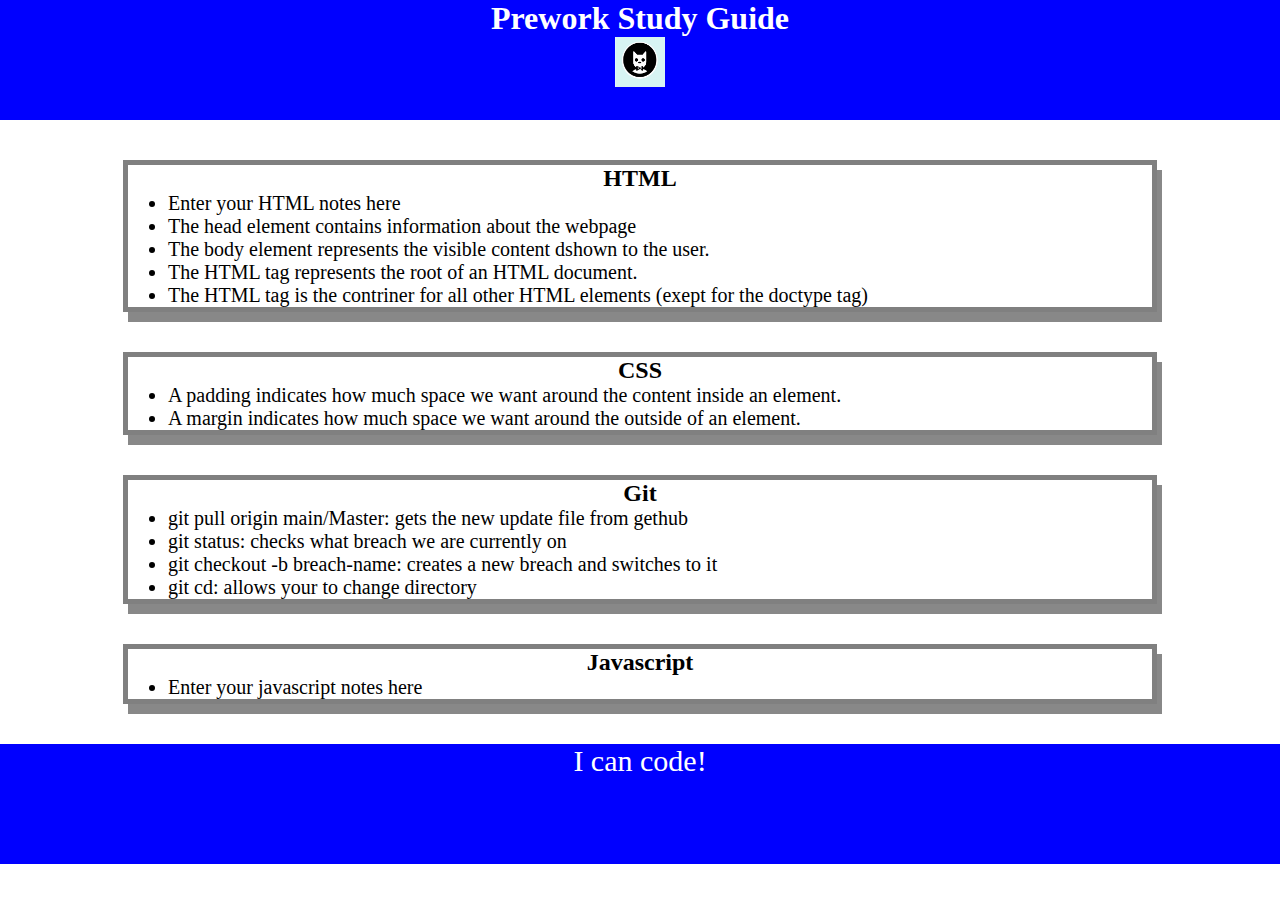
==== index.html @ ef64f19c "test" ====
<!DOCTYPE html>
<html lang="en">
  <head>
    <meta charset="UTF-8" />
    <meta http-equiv="X-UA-Compatible" content="IE=edge" />
    <meta name="viewport" content="width=device-width, initial-scale=1.0" />
    <link rel="stylesheet" href="./assets/style.css" />
    <title>Prework Study Guide</title>
  </head>
  <body>
    <header id="Top">
      <h1>Prework Study Guide</h1>
      <img
        src="./assets/bowtie-cat.png"
        alt="Profile image of cat wearing a bow tie."
      />
    </header>
    <main>
      <section class="card" id="html-section">
        <h2>HTML</h2>
        <ul>
          <li>Enter your HTML notes here</li>
          <li>The head element contains information about the webpage</li>
          <li>
            The body element represents the visible content dshown to the user.
          </li>
          <li>The HTML tag represents the root of an HTML document.</li>
          <li>
            The HTML tag is the contriner for all other HTML elements (exept for
            the doctype tag)
          </li>
        </ul>
      </section>

      <section class="card" id="CSS-section">
        <h2>CSS</h2>
        <ul>
          <li>
            A padding indicates how much space we want around the content inside
            an element.
          </li>
          <li>
            A margin indicates how much space we want around the outside of an
            element.
          </li>
        </ul>
      </section>

      <section class="card" id="git-section">
        <h2>Git</h2>
        <ul>
          <li>
            git pull origin main/Master: gets the new update file from gethub
          </li>
          <li>git status: checks what breach we are currently on</li>
          <li>
            git checkout -b breach-name: creates a new breach and switches to it
          </li>
          <li>git cd: allows your to change directory</li>
        </ul>
      </section>

      <section class="card" id="javascript-section">
        <h2>Javascript</h2>
        <ul>
          <li>Enter your javascript notes here</li>
        </ul>
      </section>
    </main>

    <footer>
      <p>I can code!</p>
    </footer>
  </body>
</html>
---- assets/style.css ----
* {
    margin: 0;
    padding: 0;
}

header,
footer {
    width: 100%;
    height: 120px;
    background-color: blue;
    color: white;
}

h1,
h2 {
    text-align: center;
}

img {
    display: block;
    height: 50px;
    width:  50px;
    margin-left: auto;
    margin-right: auto;
}
 
ul {
    padding-left: 40px;
    font-size: 20px;
}

p {
    text-align: center;
    font-size: 30px;
}

.card {
    width: 80%;
    margin: 40px auto;
    border: 5px solid gray;
    box-shadow: 5px 10px #888888;
  }
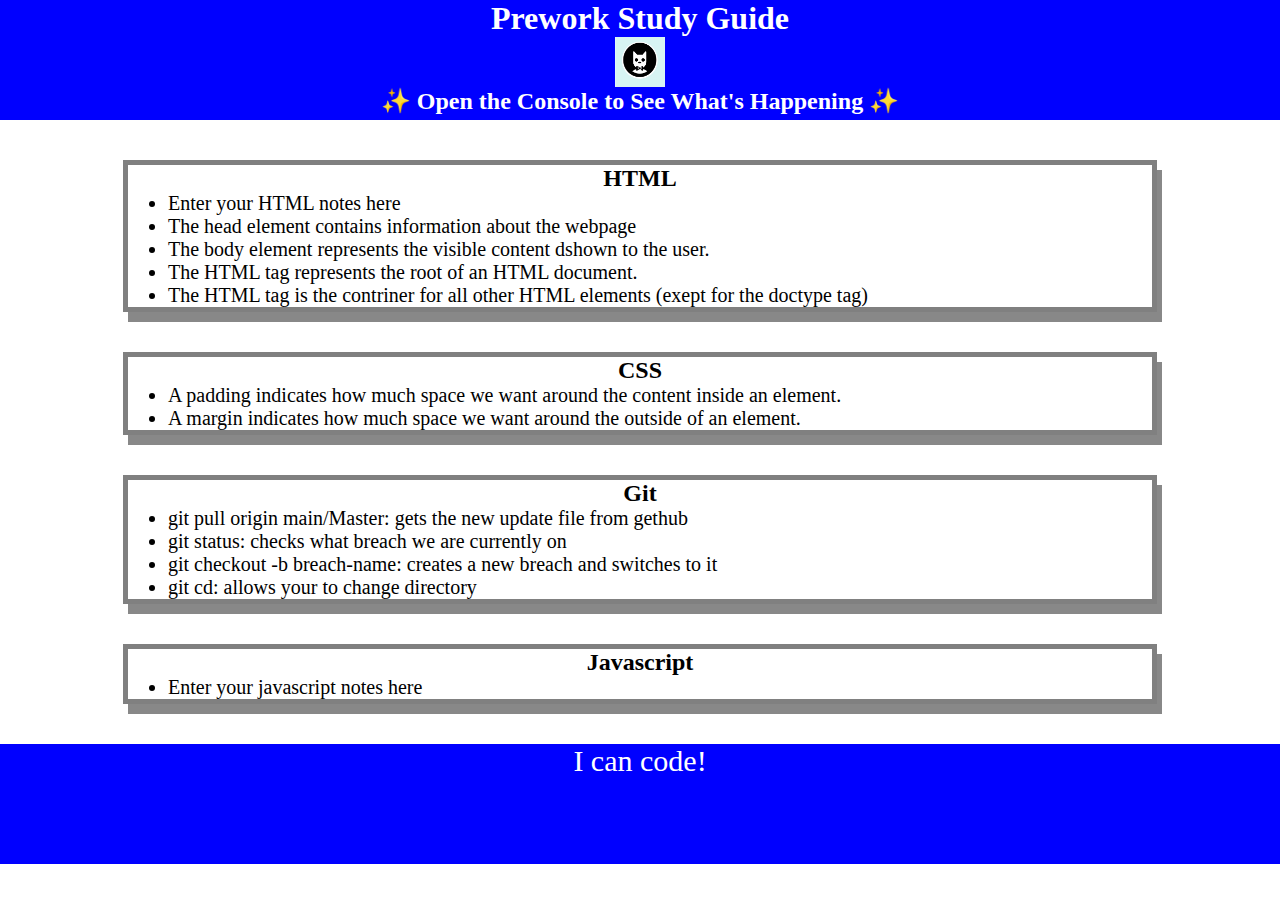
==== commit ab78ae09: "Feature/add-js" ====
--- a/index.html
+++ b/index.html
@@ -14,6 +14,7 @@
         src="./assets/bowtie-cat.png"
         alt="Profile image of cat wearing a bow tie."
       />
+      <h2>✨ Open the Console to See What's Happening ✨</h2>
     </header>
     <main>
       <section class="card" id="html-section">
@@ -71,5 +72,6 @@
     <footer>
       <p>I can code!</p>
     </footer>
+    <script src="./assets/script.js"></script>
   </body>
 </html>
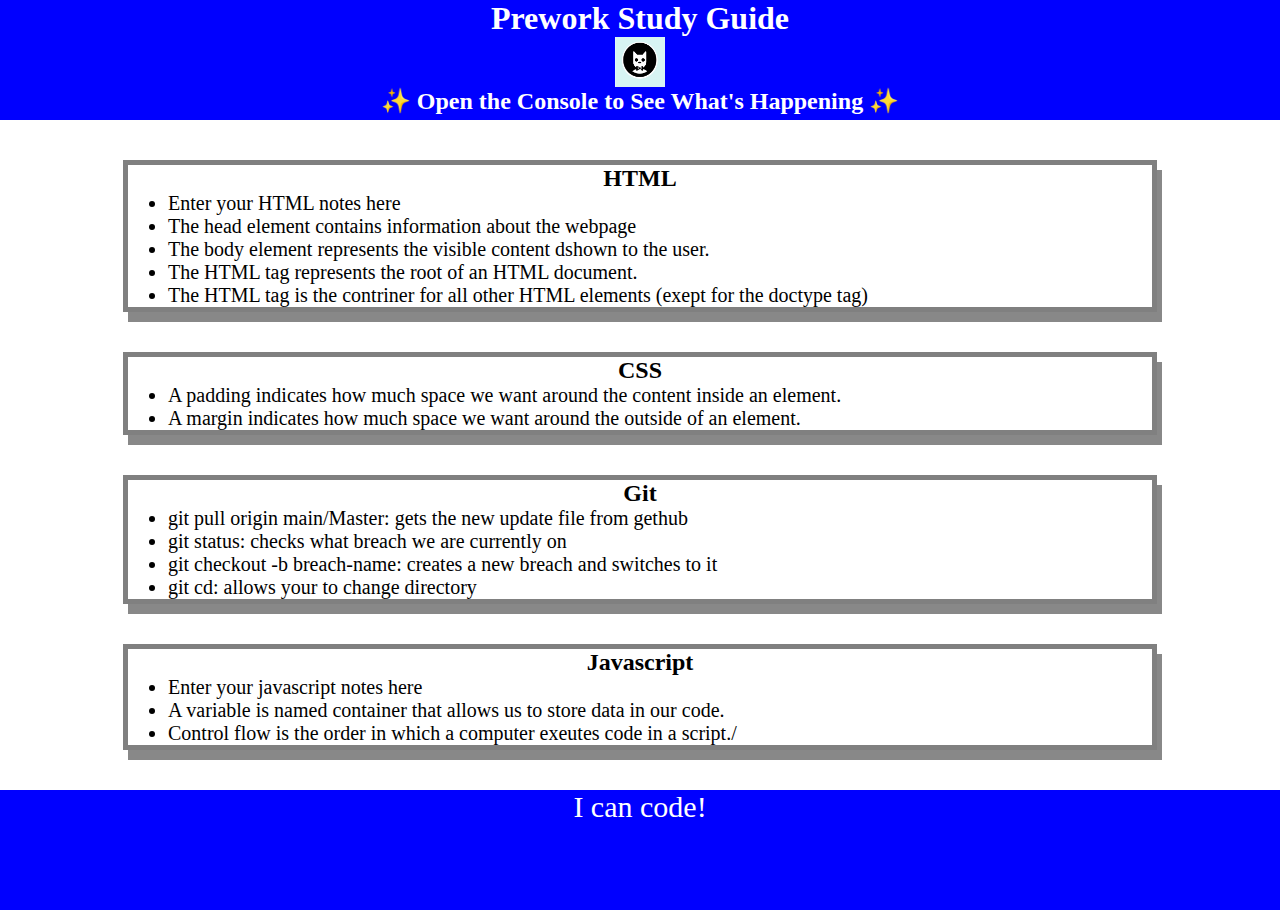
==== commit 3342cfef: "Feature/add-js" ====
--- a/index.html
+++ b/index.html
@@ -65,6 +65,14 @@
         <h2>Javascript</h2>
         <ul>
           <li>Enter your javascript notes here</li>
+          <li>
+            A variable is named container that allows us to store data in our
+            code.
+          </li>
+          <li>
+            Control flow is the order in which a computer exeutes code in a
+            script./
+          </li>
         </ul>
       </section>
     </main>
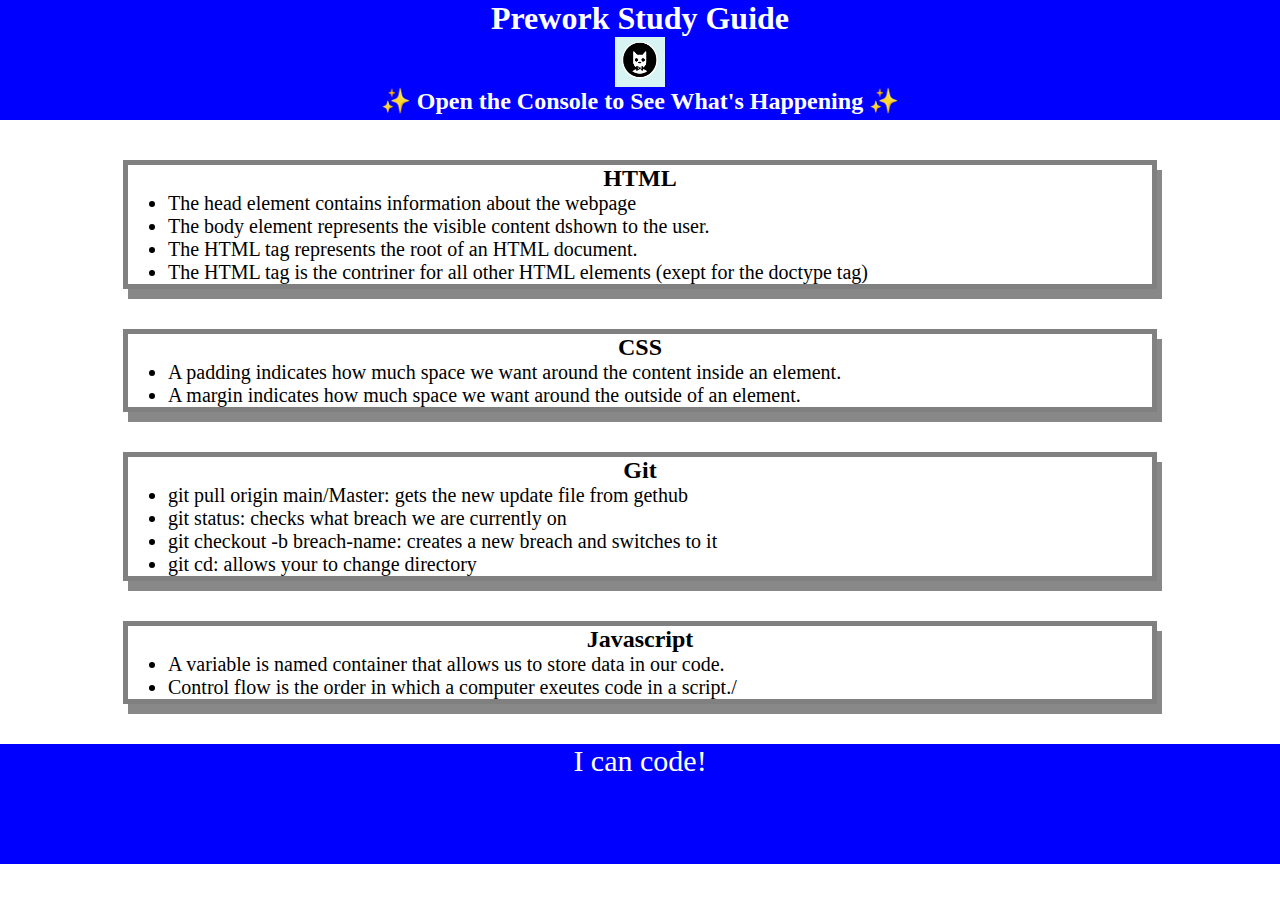
==== commit b85f1fe7: "feature/add-js" ====
--- a/index.html
+++ b/index.html
@@ -20,7 +20,6 @@
       <section class="card" id="html-section">
         <h2>HTML</h2>
         <ul>
-          <li>Enter your HTML notes here</li>
           <li>The head element contains information about the webpage</li>
           <li>
             The body element represents the visible content dshown to the user.
@@ -64,7 +63,6 @@
       <section class="card" id="javascript-section">
         <h2>Javascript</h2>
         <ul>
-          <li>Enter your javascript notes here</li>
           <li>
             A variable is named container that allows us to store data in our
             code.
